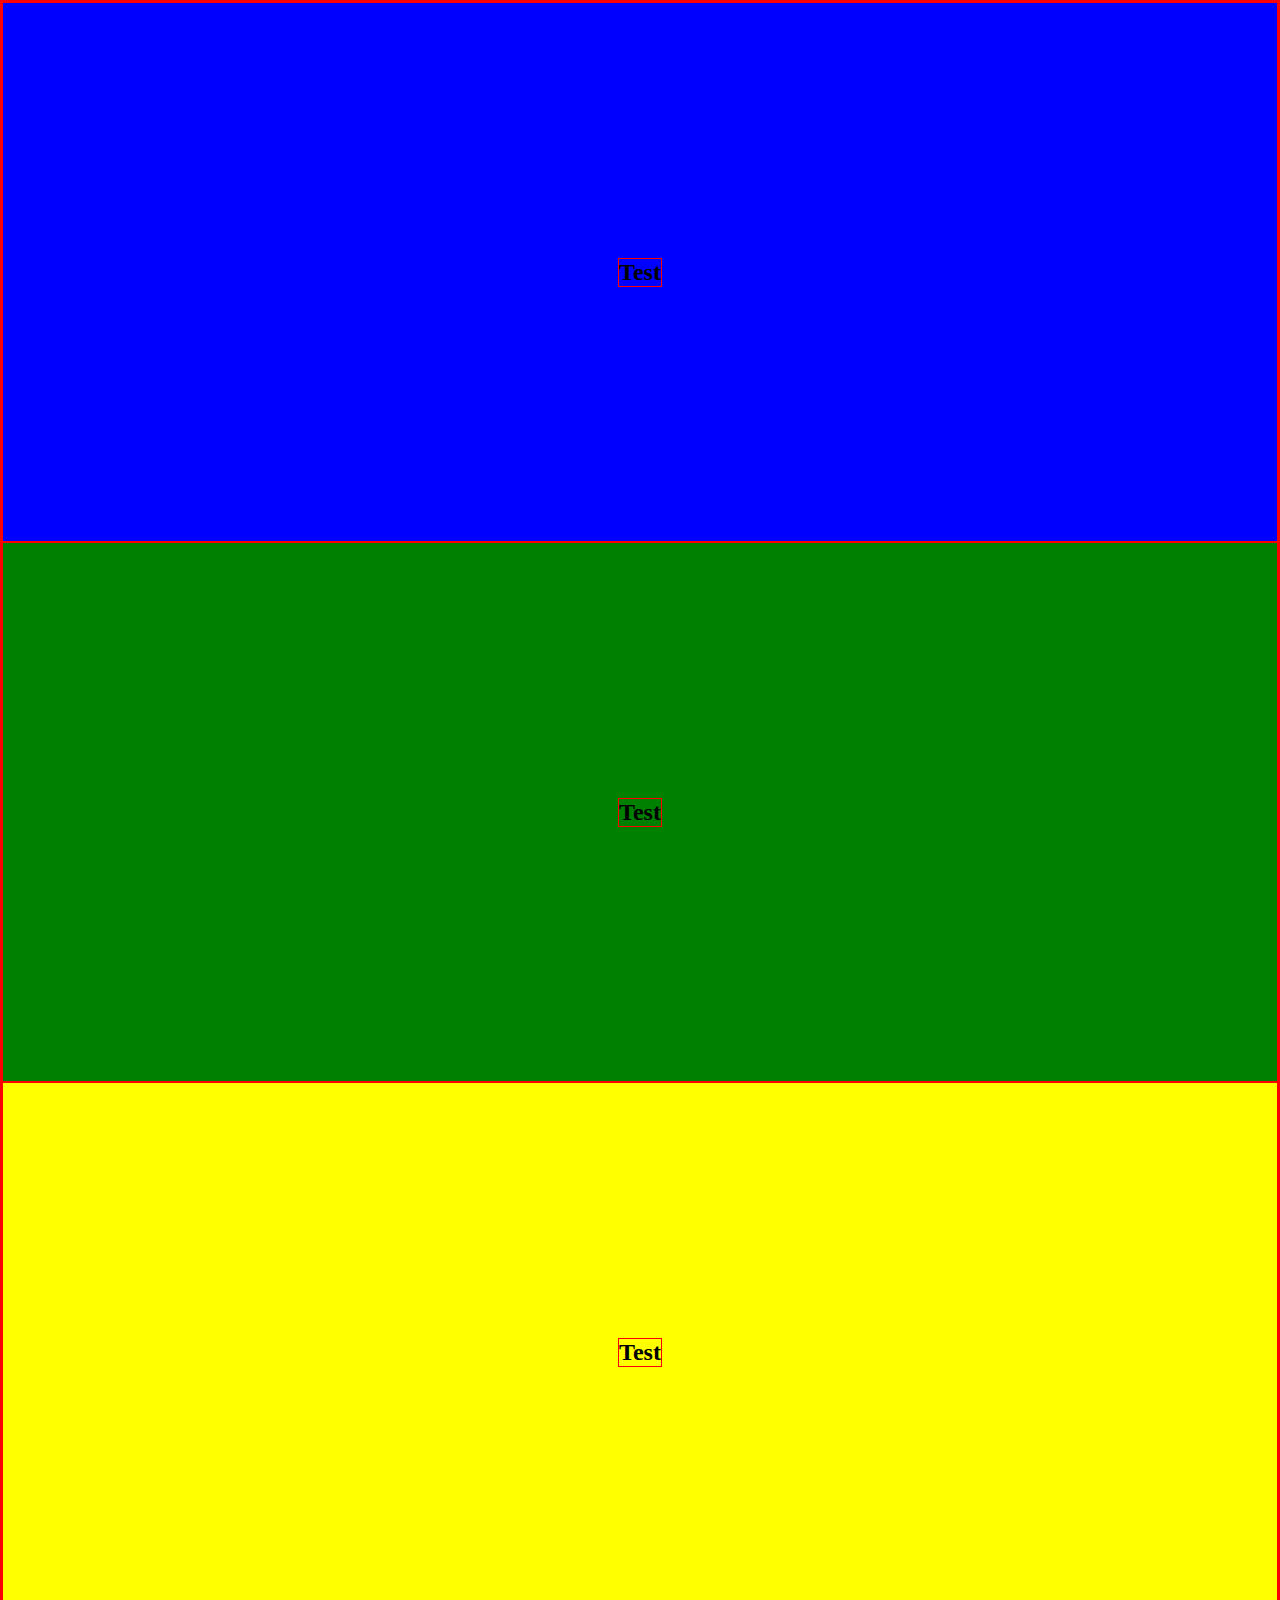
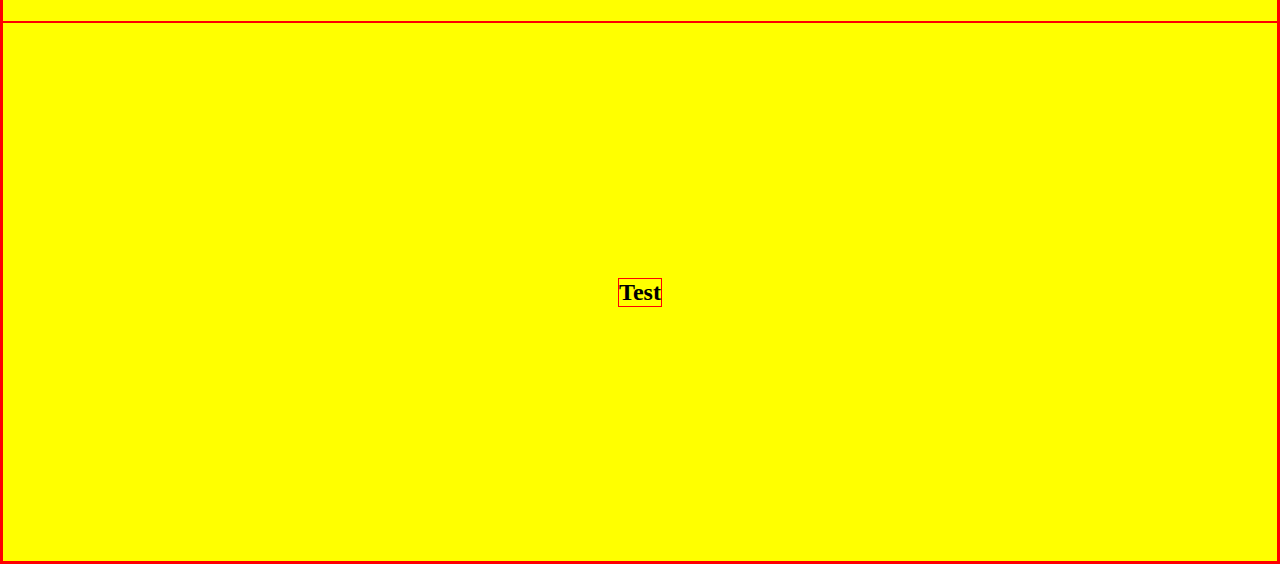
==== train_DOM/scroll/index.html @ 5c972272 "scroll fini" ====
<!DOCTYPE html>
<html lang="en">
<head>
    <meta charset="UTF-8">
    <meta name="viewport" content="width=device-width, initial-scale=1.0">
    <title>Document</title>
    <link rel="stylesheet" href="style.css">
    <link rel="stylesheet" href="https://cdnjs.cloudflare.com/ajax/libs/font-awesome/6.7.2/css/all.min.css" integrity="sha512-Evv84Mr4kqVGRNSgIGL/F/aIDqQb7xQ2vcrdIwxfjThSH8CSR7PBEakCr51Ck+w+/U6swU2Im1vVX0SVk9ABhg==" crossorigin="anonymous" referrerpolicy="no-referrer" />
</head>
<body>

    <div class="pop_up">
        <div class="cross">
            <i class="fa-solid fa-x"></i>
        </div>
        <h2>APPARITION</h2>
    </div>

    <div class="div1">
        <h2>Test</h2>
    </div>

    <div class="div2">
        <h2>Test</h2>
    </div>

    <div class="div3">
        <h2>Test</h2>
    </div>
    <div class="div3">
        <h2>Test</h2>
    </div>
    <script src="script.js"></script>
</body>
</html>
---- train_DOM/scroll/style.css ----
body{
    margin: 0;
    position: relative;
    display: flex;
    flex-direction: column;
    justify-content: center;
    align-items: center;
}
*{
    box-sizing: border-box;
    border: 1px solid red;
}
.pop_up{
    min-height: 30vh;
    width: 80%;
    display: flex;
    flex-direction: column;
    align-items: center;
    justify-content: flex-start;
    position:fixed;
    top: 35vh;
    background-color: white;
    z-index: -1;
    transition: opacity 0.5s;
    opacity: 0;
    gap: 4.5rem;
}
.pop_up_appears{
    opacity: 100;
}
.pop_up_appears_zindex{
    z-index: 3;
}
.cross{
    width: 100%;
    display: flex;
    flex-direction: row;
    justify-content: flex-end;
    align-items: center;
    font-size: xx-large;
}
.div1{
    width: 100%;
    display: flex;
    flex-direction: column;
    justify-content: center;
    align-items: center;
    min-height: 60vh;
    background-color: blue;
    z-index: 2;
}
.div2{
    width: 100%;
    display: flex;
    flex-direction: column;
    justify-content: center;
    align-items: center;
    min-height: 60vh;
    background-color: green;
    z-index: 2;
}
.div3{
    width: 100%;
    display: flex;
    flex-direction: column;
    justify-content: center;
    align-items: center;
    min-height: 60vh;
    background-color: yellow;
    z-index: 2;
}
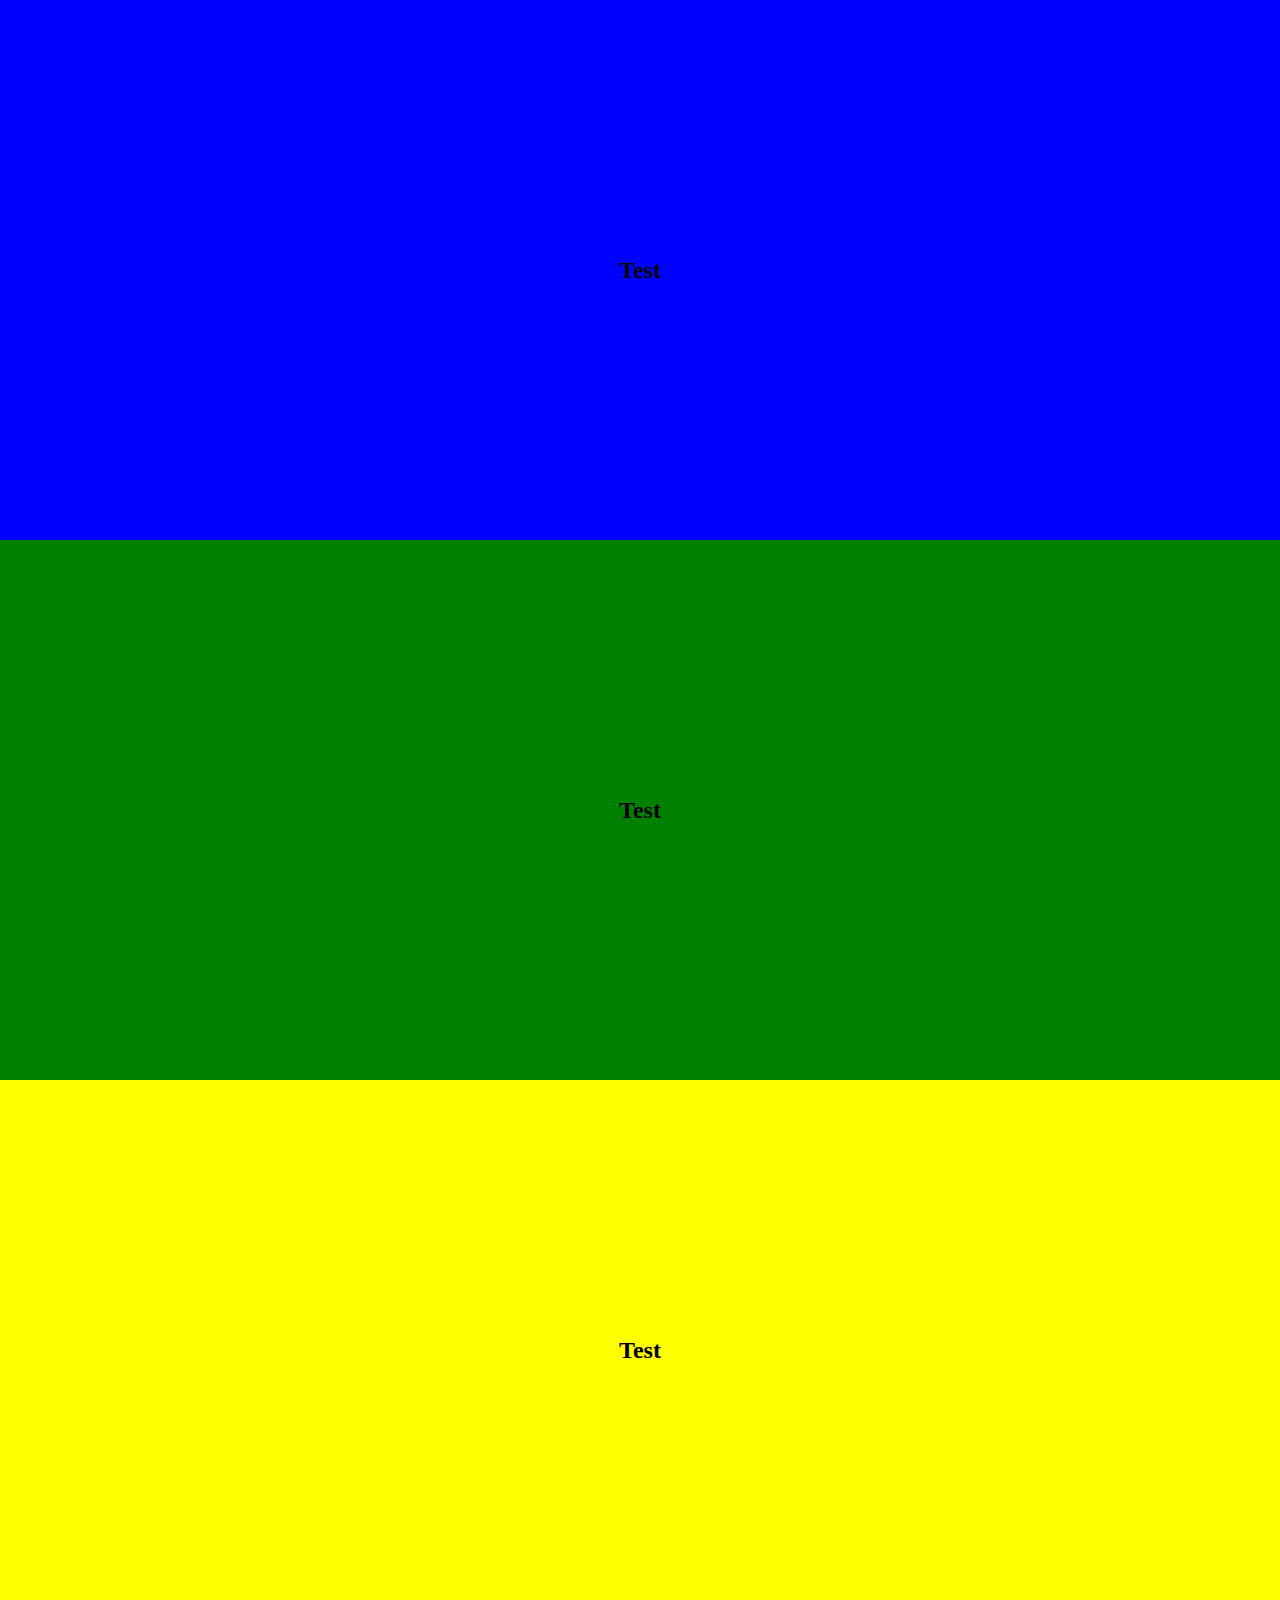
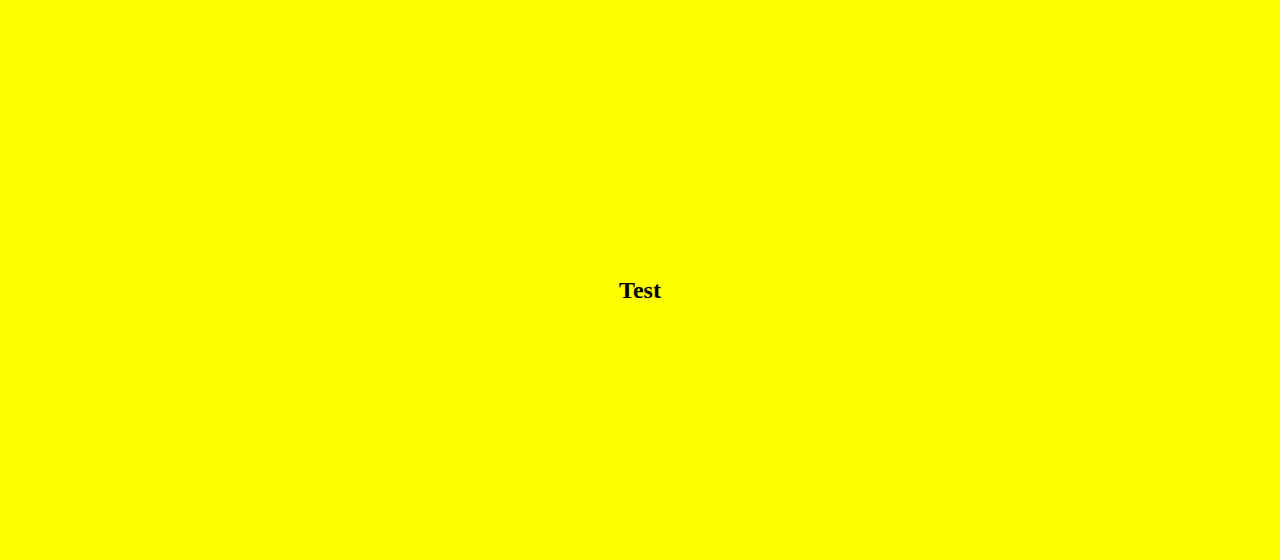
==== commit 16796296: "scroll fini - background color opacity fixed" ====
--- a/train_DOM/scroll/index.html
+++ b/train_DOM/scroll/index.html
@@ -10,10 +10,12 @@
 <body>
 
     <div class="pop_up">
-        <div class="cross">
-            <i class="fa-solid fa-x"></i>
-        </div>
-        <h2>APPARITION</h2>
+            <div class="cross">
+                <i class="fa-solid fa-x"></i>
+            </div>
+            <div class="containeur_h2">
+                <h2>APPARITION</h2>
+            </div>
     </div>
 
     <div class="div1">
--- a/train_DOM/scroll/style.css
+++ b/train_DOM/scroll/style.css
@@ -8,7 +8,7 @@
 }
 *{
     box-sizing: border-box;
-    border: 1px solid red;
+    /* border: 1px solid red; */
 }
 .pop_up{
     min-height: 30vh;
@@ -19,17 +19,21 @@
     justify-content: flex-start;
     position:fixed;
     top: 35vh;
-    background-color: white;
+    background-color: rgba(255, 255, 255, 0.454);
     z-index: -1;
     transition: opacity 0.5s;
     opacity: 0;
     gap: 4.5rem;
 }
-.pop_up_appears{
-    opacity: 100;
+.pop_up.pop_up_appears{
+    opacity: 1 ;
 }
 .pop_up_appears_zindex{
     z-index: 3;
+}
+.containeur_h2{
+    background-color: rgb(82, 82, 82);
+    padding: 1rem;
 }
 .cross{
     width: 100%;
